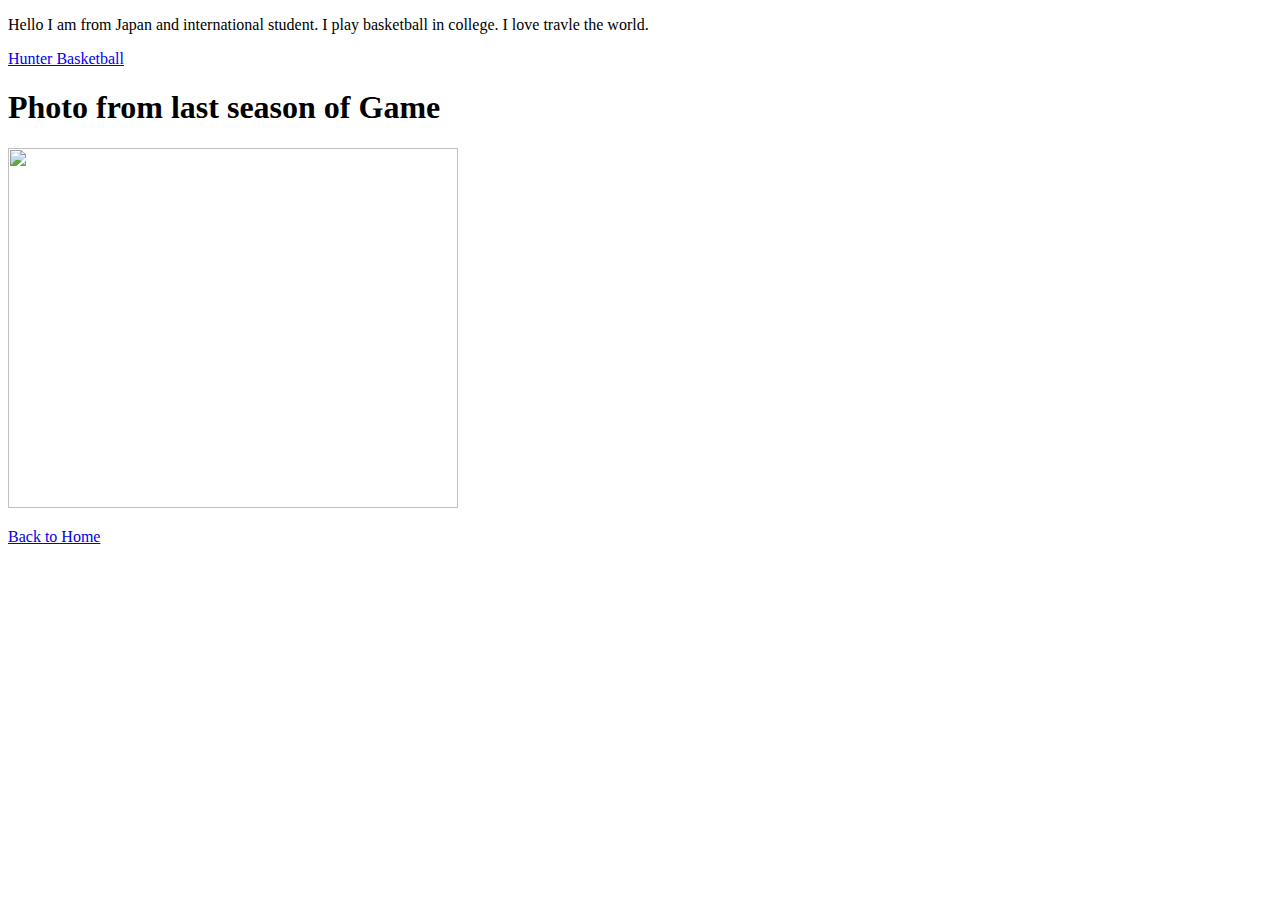
==== aboutme.html @ fcc7829e "Add files via upload" ====
<!DOCTYPE html>
<html>

 <head>
    <title>Travel with me </title>
  
    <meta charset="utf-8">
    <meta name="viewport" content="width=device-width, initial-scale=1">
     <link rel="stylesheet" 
  href="https://fonts.google.com/specimen/Abril+Fatface?query=abril+fat">

    <style> 

      nav{
text-align: center;
}
nav ul{
margin: 0 ;
padding: 0 ;
}
nav ul li{
list-style: none;
color: #303238;
width: 18%;
min-width: 90px;
}
nav ul li a{
text-decoration: none;
color: #333;
}
nav ul li.current a{
color: #F33135;
}
nav ul li a:hover{
color: #E7DA66;
}
.header{

}

.mainname{
  color: #303238;
  text-align: center;
  font-weight:abril+fat;
  font-size: 70px;

 


  </style>
</head>



<body>
	 <p> Hello I am from Japan and international student. I play basketball in college. I love travle the world. </p>

	 	<a href ="https://www.huntercollegeathletics.com/sports/mens-basketball"> Hunter Basketball</a> </p>

	<h1> Photo from last season of Game </h1>
	<img src="https://cdn.glitch.global/b1e879ea-3a3e-4e1c-acde-5c118086f2a4/8DA73061-C3B1-44A9-B135-975C000AD0A9.JPG?v=1662479301917" width="450" height="360" /></main>

	<fotter> <p><a href="index.html">Back to Home</a> </p>

	</fotter>
</body>

</html>
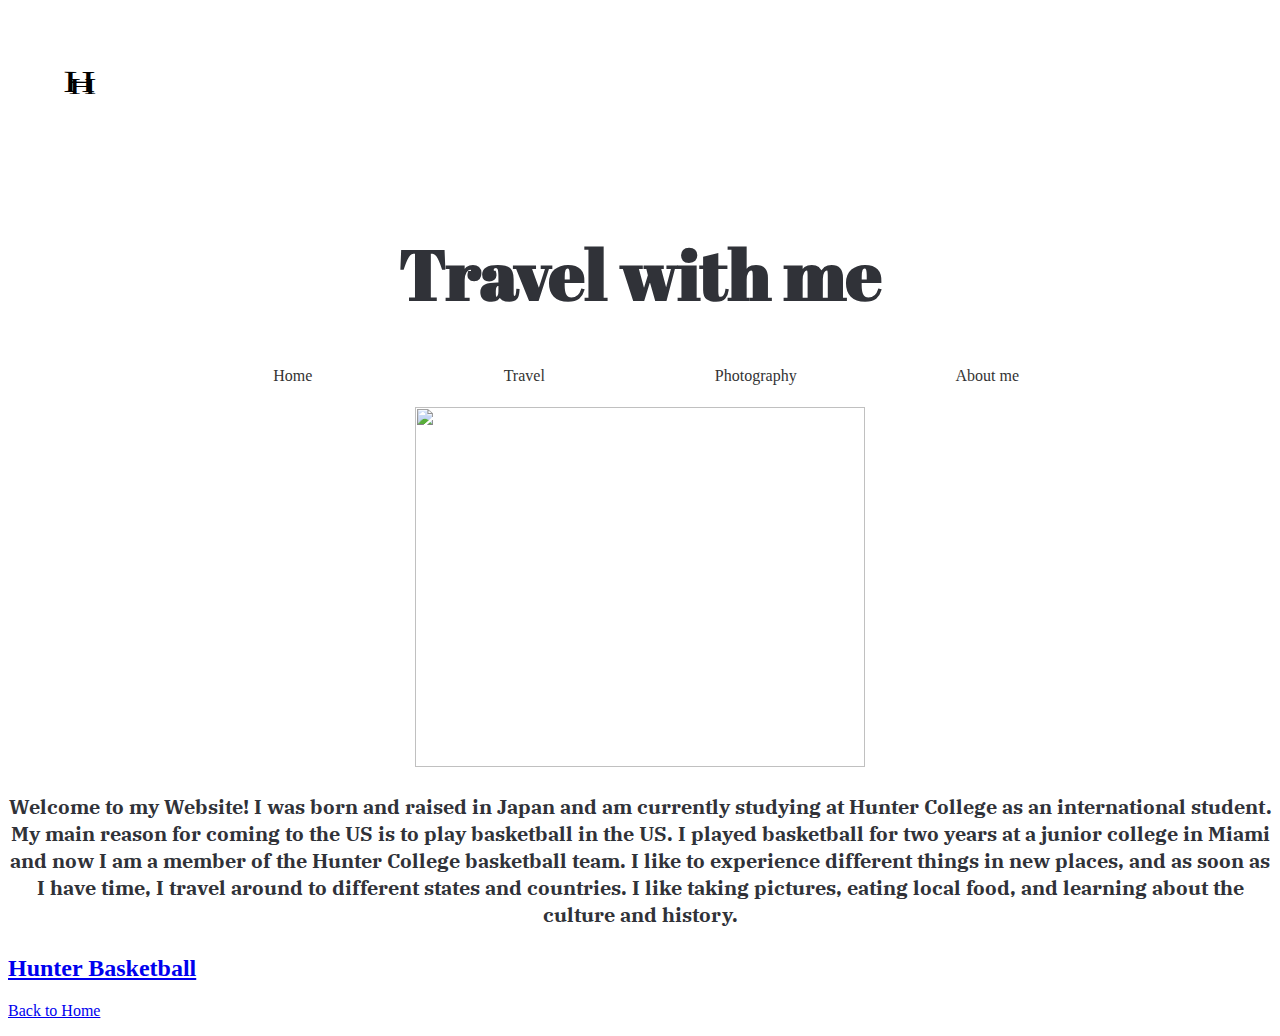
==== commit 726f30f0: "Add files via upload" ====
--- a/aboutme.html
+++ b/aboutme.html
@@ -6,10 +6,30 @@
   
     <meta charset="utf-8">
     <meta name="viewport" content="width=device-width, initial-scale=1">
-     <link rel="stylesheet" 
-  href="https://fonts.google.com/specimen/Abril+Fatface?query=abril+fat">
+     <link rel="preconnect" href="https://fonts.googleapis.com">
+<link rel="preconnect" href="https://fonts.gstatic.com" crossorigin>
+<link href="https://fonts.googleapis.com/css2?family=Abril+Fatface&family=IBM+Plex+Serif:wght@500&display=swap" rel="stylesheet">
 
-    <style> 
+<link rel="preconnect" href="https://fonts.googleapis.com">
+<link rel="preconnect" href="https://fonts.gstatic.com" crossorigin>
+<link href="https://fonts.googleapis.com/css2?family=IBM+Plex+Serif:wght@500&display=swap" rel="stylesheet">
+
+      <style> 
+        .image{display: block;
+          margin-left: auto;
+          margin-right: auto;}
+        
+        .basket{
+
+  font-size: 20px;
+  font-family: 'IBM Plex Serif', serif;
+  
+  text-align:center;
+  
+    
+  color: #303238;
+}
+
 
       nav{
 text-align: center;
@@ -20,7 +40,7 @@
 }
 nav ul li{
 list-style: none;
-color: #303238;
+display: inline-block;
 width: 18%;
 min-width: 90px;
 }
@@ -41,26 +61,60 @@
 .mainname{
   color: #303238;
   text-align: center;
-  font-weight:abril+fat;
+  font-family: 'Abril Fatface', cursive;
   font-size: 70px;
 
- 
+
+
+
+
 
 
   </style>
 </head>
 
+<header >
 
 
-<body>
-	 <p> Hello I am from Japan and international student. I play basketball in college. I love travle the world. </p>
 
-	 	<a href ="https://www.huntercollegeathletics.com/sports/mens-basketball"> Hunter Basketball</a> </p>
+  
+  <h1> <img src="initial2.svg"  width="150" height="150"/> </h1>
 
-	<h1> Photo from last season of Game </h1>
-	<img src="https://cdn.glitch.global/b1e879ea-3a3e-4e1c-acde-5c118086f2a4/8DA73061-C3B1-44A9-B135-975C000AD0A9.JPG?v=1662479301917" width="450" height="360" /></main>
+<h1 class="mainname">Travel with me 
+</h1> 
 
-	<fotter> <p><a href="index.html">Back to Home</a> </p>
+</div>
+
+<nav>
+<ul>
+<li class=”current”><a href="index.html">Home</a></li>
+<li><a href="page2.html">Travel</a></li>
+<li><a href=>Photography</a></li>
+<li><a href="aboutme.html">About me</a></li>
+</ul>
+</nav>
+
+  
+
+
+
+    </header>
+    <main>
+
+     <h1> <img class="image" src="https://cdn.glitch.global/b1e879ea-3a3e-4e1c-acde-5c118086f2a4/8DA73061-C3B1-44A9-B135-975C000AD0A9.JPG?v=1662479301917" width="450" height="360" /></h1>
+
+	 <div class="basket"><h4> Welcome to my Website! I was born and raised in Japan and am currently studying at Hunter College as an international student. My main reason for coming to the US is to play basketball in the US. I played basketball for two years at a junior college in Miami and now I am a member of the Hunter College basketball team. I like to experience different things in new places, and as soon as I have time, I travel around to different states and countries. I like taking pictures, eating local food, and learning about the culture and history.
+</h4> </div>
+
+
+	 <h2>	<a href ="https://www.huntercollegeathletics.com/sports/mens-basketball"> Hunter Basketball</a> </h2>
+
+	
+	
+
+</main>
+	<fotter> 
+    <p><a href="index.html">Back to Home</a> </p>
 
 	</fotter>
 </body>
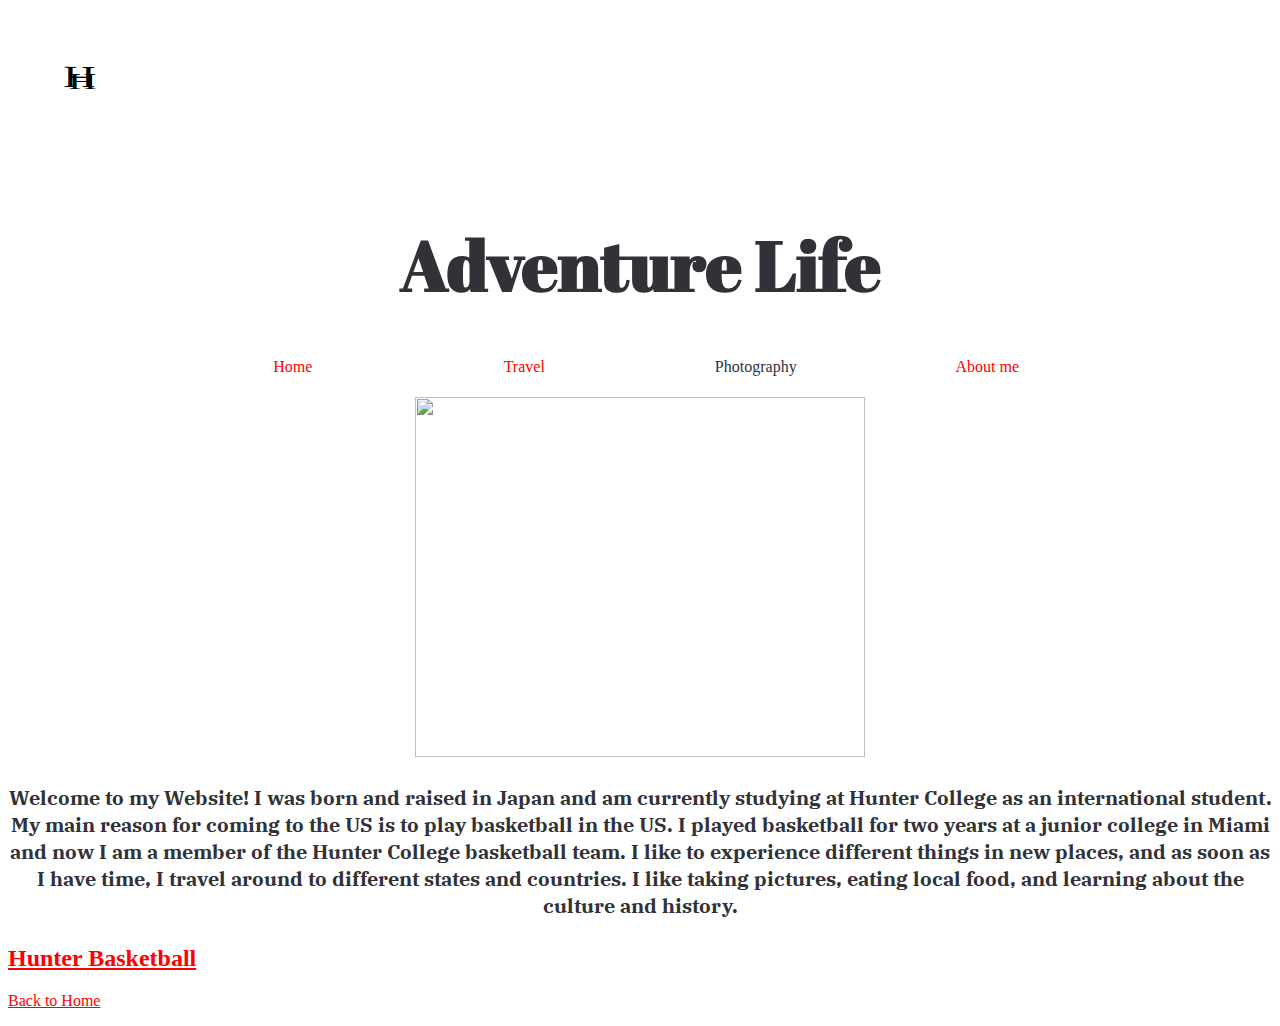
==== commit 94786364: "Add files via upload" ====
--- a/aboutme.html
+++ b/aboutme.html
@@ -10,11 +10,20 @@
 <link rel="preconnect" href="https://fonts.gstatic.com" crossorigin>
 <link href="https://fonts.googleapis.com/css2?family=Abril+Fatface&family=IBM+Plex+Serif:wght@500&display=swap" rel="stylesheet">
 
-<link rel="preconnect" href="https://fonts.googleapis.com">
-<link rel="preconnect" href="https://fonts.gstatic.com" crossorigin>
-<link href="https://fonts.googleapis.com/css2?family=IBM+Plex+Serif:wght@500&display=swap" rel="stylesheet">
+
 
       <style> 
+
+
+
+        
+       a:link { color: red; }
+    a:visited { color: #303238; }
+    a:visited:hover { color: #FFDE5E; }
+    a:hover { color: gray; }
+    a:active { color: #FFDE5E; }
+
+
         .image{display: block;
           margin-left: auto;
           margin-right: auto;}
@@ -78,9 +87,9 @@
 
 
   
-  <h1> <img src="initial2.svg"  width="150" height="150"/> </h1>
+  <p> <img src="initial2.svg"  width="150" height="150"/> </p>
 
-<h1 class="mainname">Travel with me 
+<h1 class="mainname">Adventure Life
 </h1> 
 
 </div>
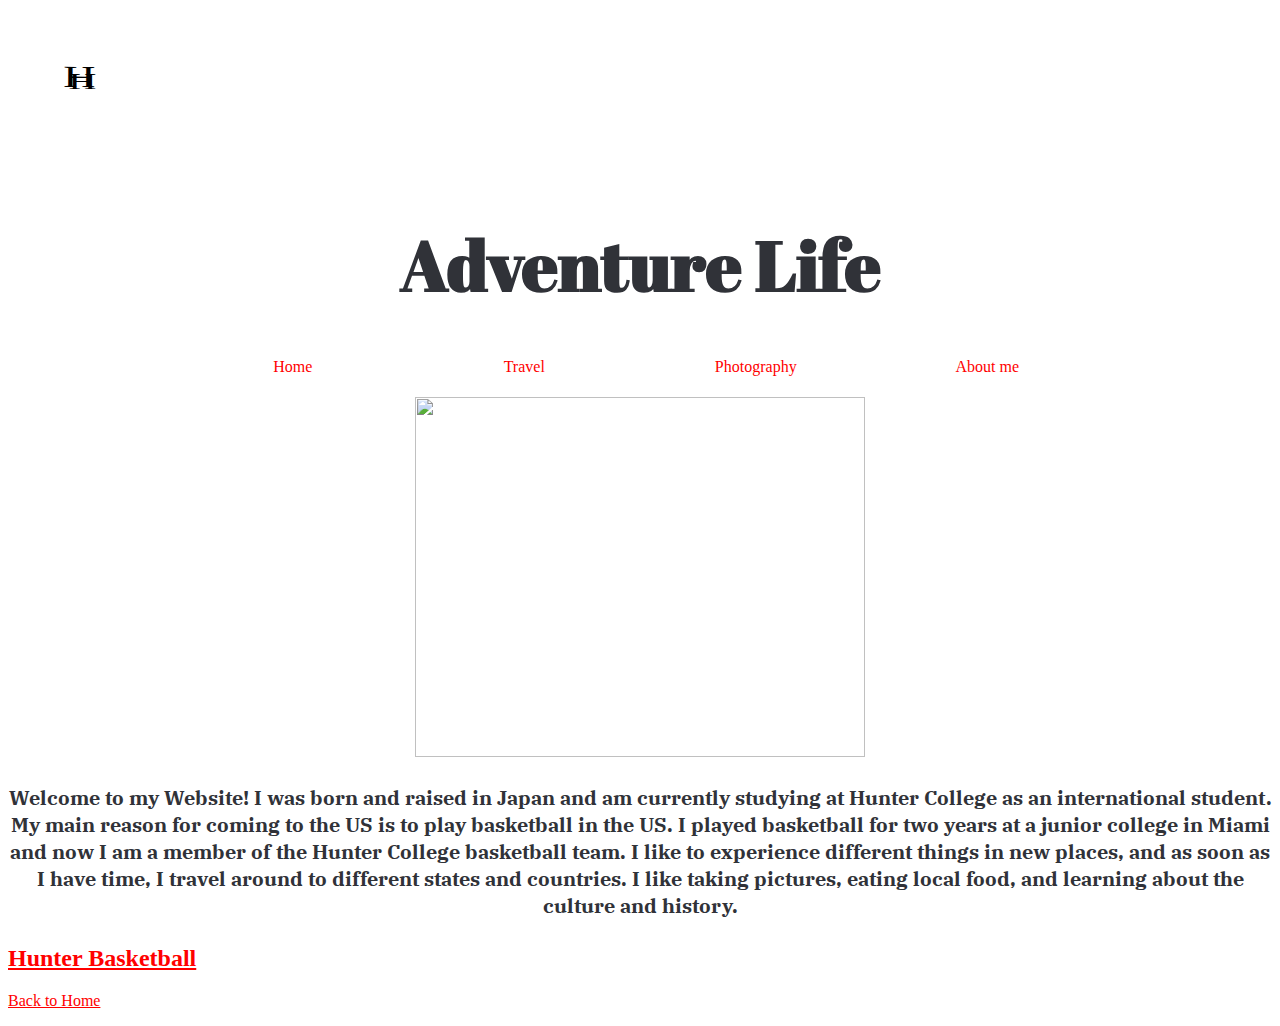
==== commit f96e7644: "Add files via upload" ====
--- a/aboutme.html
+++ b/aboutme.html
@@ -92,13 +92,14 @@
 <h1 class="mainname">Adventure Life
 </h1> 
 
+
 </div>
 
 <nav>
 <ul>
 <li class=”current”><a href="index.html">Home</a></li>
 <li><a href="page2.html">Travel</a></li>
-<li><a href=>Photography</a></li>
+<li><a href="photo.html">Photography</a></li>
 <li><a href="aboutme.html">About me</a></li>
 </ul>
 </nav>
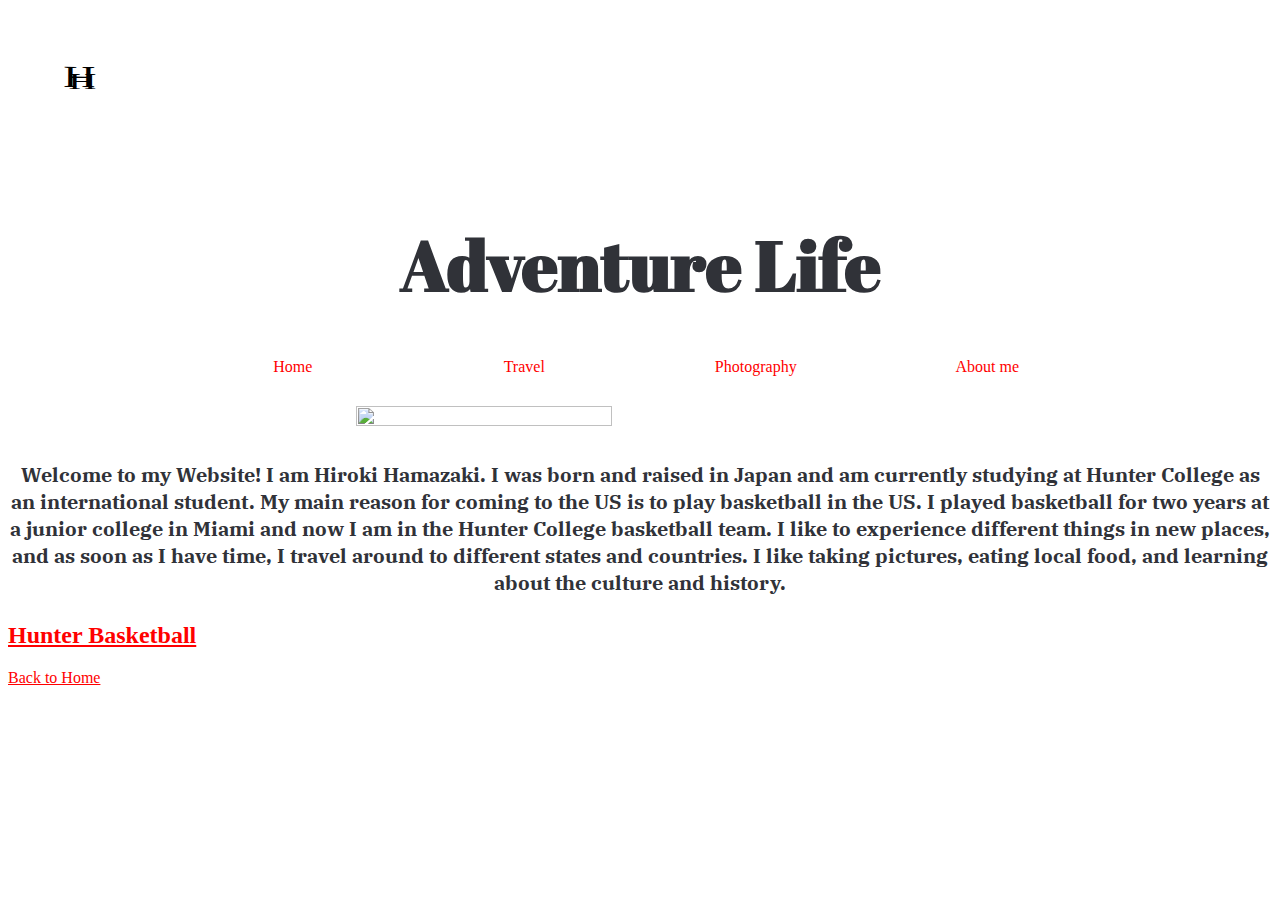
==== commit d571efed: "Add files via upload" ====
--- a/aboutme.html
+++ b/aboutme.html
@@ -111,9 +111,9 @@
     </header>
     <main>
 
-     <h1> <img class="image" src="https://cdn.glitch.global/b1e879ea-3a3e-4e1c-acde-5c118086f2a4/8DA73061-C3B1-44A9-B135-975C000AD0A9.JPG?v=1662479301917" width="450" height="360" /></h1>
+     <h1> <img class="image" src="https://cdn.glitch.global/b1e879ea-3a3e-4e1c-acde-5c118086f2a4/8DA73061-C3B1-44A9-B135-975C000AD0A9.JPG?v=1662479301917" style="width: 45%; height:45%" /></h1>
 
-	 <div class="basket"><h4> Welcome to my Website! I was born and raised in Japan and am currently studying at Hunter College as an international student. My main reason for coming to the US is to play basketball in the US. I played basketball for two years at a junior college in Miami and now I am a member of the Hunter College basketball team. I like to experience different things in new places, and as soon as I have time, I travel around to different states and countries. I like taking pictures, eating local food, and learning about the culture and history.
+	 <div class="basket"><h4> Welcome to my Website! I am Hiroki Hamazaki. I was born and raised in Japan and am currently studying at Hunter College as an international student. My main reason for coming to the US is to play basketball in the US. I played basketball for two years at a junior college in Miami and now I am in the Hunter College basketball team. I like to experience different things in new places, and as soon as I have time, I travel around to different states and countries. I like taking pictures, eating local food, and learning about the culture and history.
 </h4> </div>
 
 
